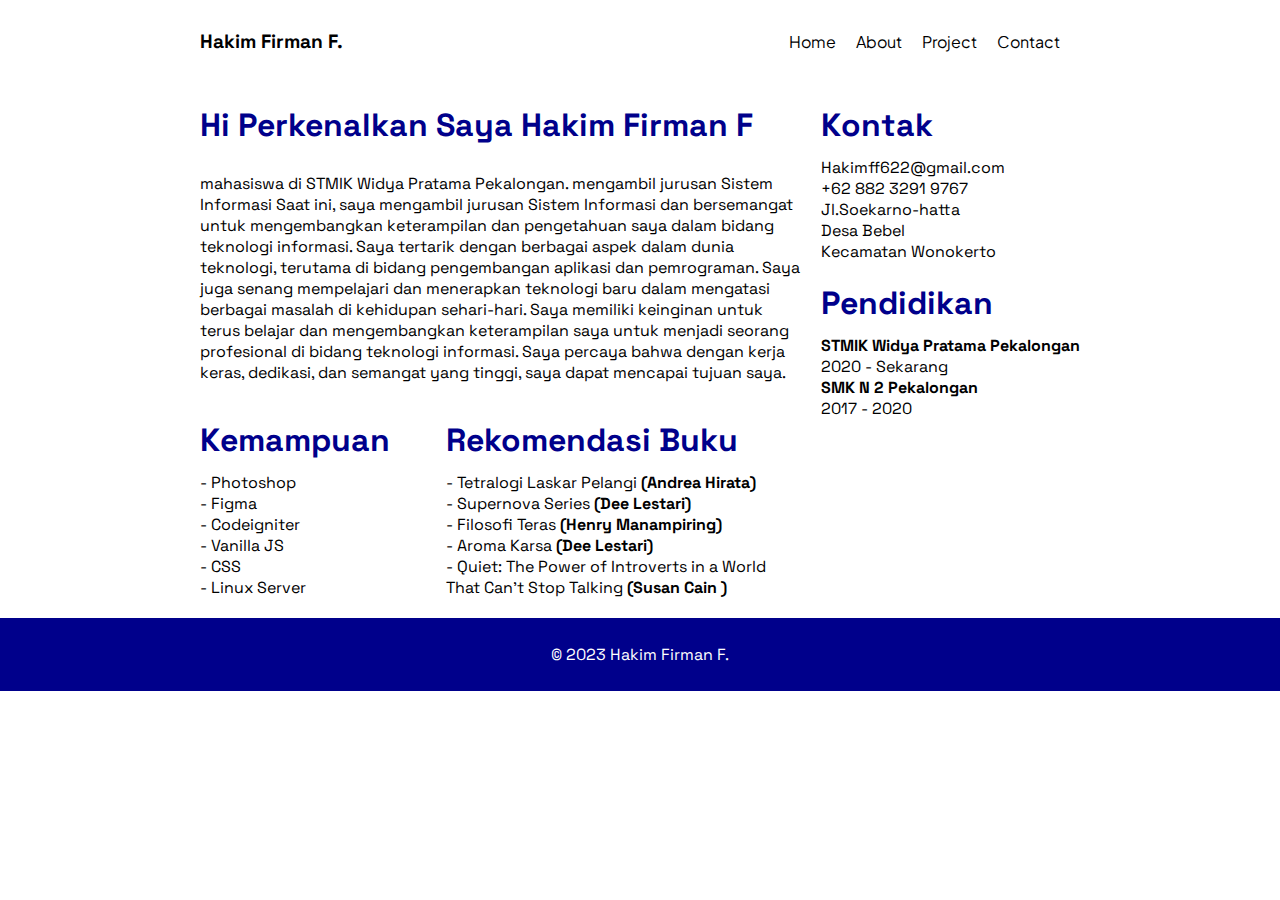
==== about.html @ 49509a7c "Initial commit" ====
<!DOCTYPE html>
<html>
  <head>
    <title>Hakim Firman</title>
    <link rel="stylesheet" type="text/css" href="style.css" />
    <link rel="preconnect" href="https://fonts.googleapis.com" />
    <link rel="preconnect" href="https://fonts.gstatic.com" crossorigin />
    <link rel="preconnect" href="https://fonts.googleapis.com" />
    <link rel="preconnect" href="https://fonts.gstatic.com" crossorigin />
    <link
      href="https://fonts.googleapis.com/css2?family=Plus+Jakarta+Sans:ital,wght@0,200;0,300;0,400;0,500;0,600;0,700;0,800;1,200;1,300;1,400;1,500;1,600;1,700;1,800&display=swap"
      rel="stylesheet"
    />
<link href="https://fonts.googleapis.com/css2?family=Space+Grotesk:wght@400;500;600;700&display=swap" rel="stylesheet">
<link href="https://fonts.googleapis.com/css2?family=VT323&display=swap" rel="stylesheet">
</head>
  <body>
  
    <header>
      <div class="container">
      <nav>
       
        <ul style="align-items: center">
          <li>
            <p class="nama">Hakim Firman F.</p>
          </li>
          <span class="kanan">
            <li><a class="navlink" href="index.html">Home</a></li>
            <li><a class="navlink" href="about.html">About</a></li>
            <li><a class="navlink" href="project.html">Project</a></li>
            <li><a class="navlink" href="#">Contact</a></li>
          </span>
        </ul>
     
      </nav>
    </div>
    </header>

    <main>
    <div class="container">
      <div class="grid-container">
      <div class="grid-item">
        <h1 class="judul">Hi Perkenalkan Saya Hakim Firman F </h1>
        <p>mahasiswa di STMIK Widya Pratama Pekalongan. mengambil jurusan Sistem Informasi
          Saat ini, saya mengambil jurusan Sistem Informasi dan bersemangat untuk mengembangkan keterampilan dan pengetahuan saya dalam bidang teknologi informasi.
                  Saya tertarik dengan berbagai aspek dalam dunia teknologi, terutama di bidang pengembangan aplikasi dan pemrograman. Saya juga senang mempelajari dan menerapkan teknologi baru dalam mengatasi berbagai masalah di kehidupan sehari-hari.
              
                  Saya memiliki keinginan untuk terus belajar dan mengembangkan keterampilan saya untuk menjadi seorang profesional di bidang teknologi informasi. Saya percaya bahwa dengan kerja keras, dedikasi, dan semangat yang tinggi, saya dapat mencapai tujuan saya.
              </p>
              <div class="grid-container">
                <div class="grid-item">
                  <h1 class="judul">Kemampuan</h1>
                  <ul>
                    <li>- Photoshop</li>
                    <li>- Figma</li>
                    <li>- Codeigniter</li>
                    <li>- Vanilla JS</li>
                    <li>- CSS</li>
                    <li>- Linux Server</li>
                  </ul>
                </div>
                <div class="grid-item">
                  <h1 class="judul">Rekomendasi Buku</h1>
                  <ul>
                    <li>- Tetralogi Laskar Pelangi <b>(Andrea Hirata)</b></li>
                    <li>- Supernova Series <b>(Dee Lestari)</b></li>
                    <li>- Filosofi Teras <b>(Henry Manampiring)</b></li>
                    <li>- Aroma Karsa <b>(Dee Lestari)</b></li>
                    <li>- Quiet: The Power of Introverts in a World <br>That Can't Stop Talking <b>(Susan Cain
                      )</b></li>
                  </ul>
                </div>
              </div>
      </div>
      <div class="grid-item">
        <h1 class="judul">Kontak</h1>
        <ul>
          <li>
            Hakimff622@gmail.com
          </li>
          <li> +62 882 3291 9767</li>
          <li>Jl.Soekarno-hatta</li>

          <li>Desa Bebel</li>
          <li>Kecamatan Wonokerto</li>
        </ul>
        <h1 class="judul">Pendidikan</h1>
        <ul>
          <li>
           <b>STMIK Widya Pratama Pekalongan</b>
          </li>
          <li> 2020 - Sekarang</li>
          <li>
            <b>SMK N 2 Pekalongan</b>
           </li>
           <li> 2017 - 2020</li>
        </ul>
        
      </div>
 
    </div>
  </div>
    </main>
    <footer>
      <p>&copy; 2023 Hakim Firman F.</p>
    </footer>
  </body>
</html>
---- style.css ----
/* Global Styles */

body {
	font-family: 'Space Grotesk', sans-serif;
	margin: 0;
	padding: 0;
}

.container {
	max-width: 1200px;
	margin: 0 200px;
	
	
}

/* Header Styles */

header {
	
	color: #fff;
	padding: 10px 0px;
	margin: 0 0;
	/* padding-bottom: 10px; */
}
header nav{
	margin-left: 0px 0px;
}


nav ul {
	list-style: none;
	margin: 0;
	padding: 0;
	display: flex;
   
}

.kanan{
    margin-left: auto;
}
nav li {
	margin-right: 20px;
    float: left;
    
}
.nama{
	color: #000000;
	font-family: 'Space Grotesk', sans-serif;
	font-weight: bolder;
	font-size: larger;
	margin-left: 0;
	padding-left: 0;
	
}
nav a {
   
	color: #000000;
	font-family: 'Plus Jakarta Sans', sans-serif;
	text-decoration: none;
	/* color: red; */
	/* font-weight: bolder; */
	/* border: #f00;
	border-width: 1PT; */
	
	

	
}
 .navlink:hover{
	border-bottom: 2px solid rgb(0, 17, 168) ;
	border-radius: 5px 5px 0 0;
}
.item h1 {
	font-size: 3em;
	margin: 0;
	font-family: 'Space Grotesk', sans-serif;
}


h2 {
	font-size: 2em;
	margin-top: 0;
}

ul {
	list-style: none;
	margin: 0;
	padding: 0;
}

.hero-banner{
	background-image: url(./img/banner.png);
	
	background-size: cover ;
	background-position:top right ;
	background-repeat: no-repeat;
	padding:  12vw 24px;
	margin-bottom: 0px;
	height: max-content;
	position: relative;
}
.hero-banner::after{
content: "";
position: absolute;
display: block;
top:0;
left: 0;
width: 100%;
height: 100%;
background-size: 500px;
background-repeat: no-repeat;
background-color: rgb(0, 0, 0,0.5);

}
.hero-text{
	position: relative;
	display: grid;
	grid-template-columns:subgrid ;
	grid-template-rows: auto auto ;
	z-index: 1;
	color: #ffffff;
}
.hero-text p{
	font-size: 18px;
	margin: 0;

	font-family: 'Plus Jakarta Sans', sans-serif;
}

li {
	/* margin-bottom: 5px; */
}

#info{
	text-align: center;

}
.judul{
	margin-bottom: 0px;
	/* background-color: red; */
	padding-bottom: 12px;
	color: darkblue;
}	
#info p{
	background-color:#f00 ;
	margin-top: 0px;
	font-size: 20px;
}

.link {
	background-color: #f00;
	color: #fff;
	text-decoration: none;
	padding: 5px 10px;
	/* margin-top: 100px ; */
	border: none;
	border-radius: 5px;
	cursor: pointer;
	font-size: x-large;
	font-family: 'VT323', monospace;
}

.link:hover {
	background-color: #fff;
	color: #f00;
}
.grid-container{
	display: grid;
	grid-template-columns: auto auto ;
	gap: 20px;
/* 	
	padding: 10px; */
	margin: 0px 0px;
}
/* .grid-item{

} */
footer {
	

	color: #fff;
	padding: 10px 0px;
	margin: 0 0;
	margin-top: 20px;
	background-color: darkblue;
	color: white;
	text-align: center;
  }
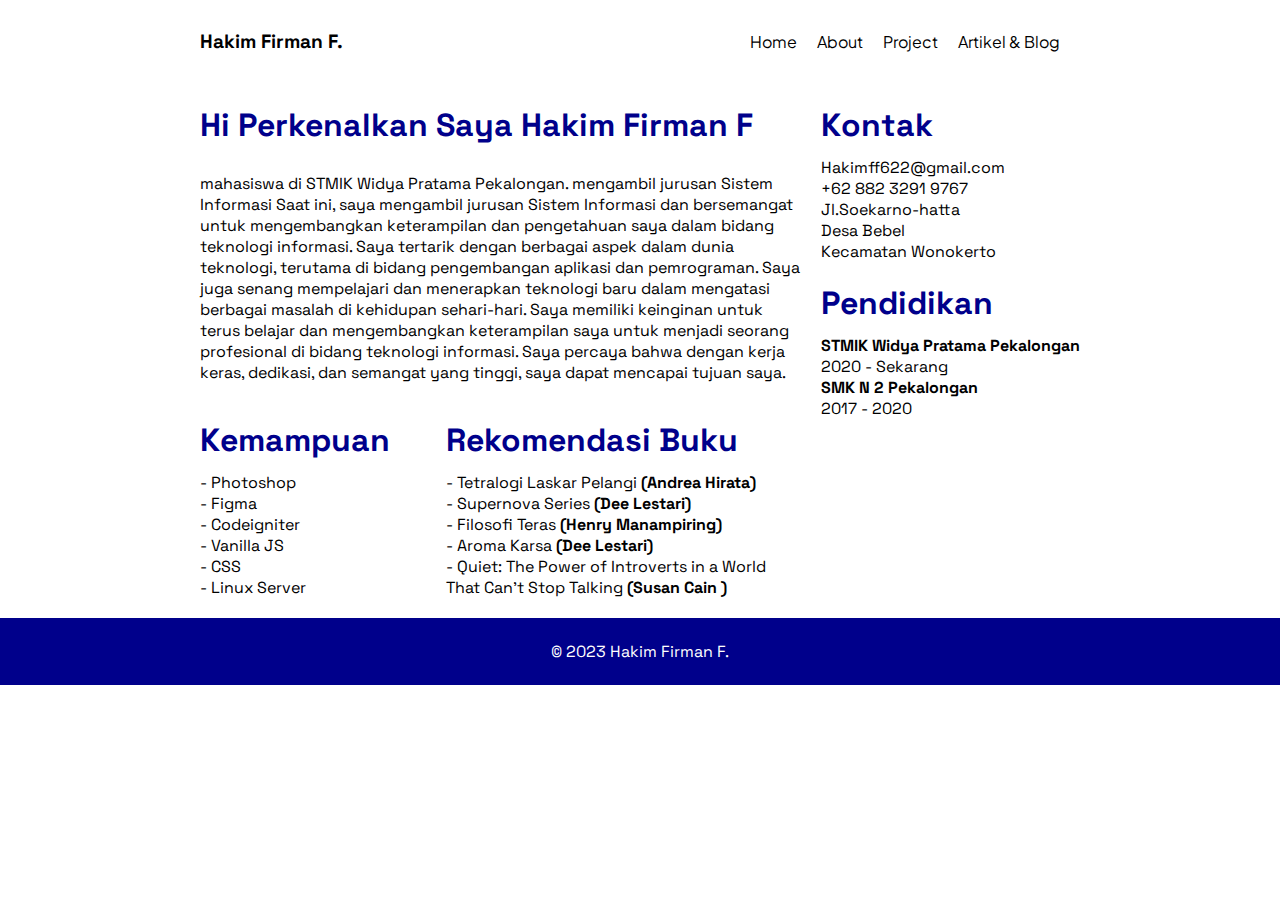
==== commit e4865afa: "artikel" ====
--- a/about.html
+++ b/about.html
@@ -28,7 +28,7 @@
             <li><a class="navlink" href="index.html">Home</a></li>
             <li><a class="navlink" href="about.html">About</a></li>
             <li><a class="navlink" href="project.html">Project</a></li>
-            <li><a class="navlink" href="#">Contact</a></li>
+            <li><a class="navlink" href="artikel.html">Artikel & Blog</a></li>
           </span>
         </ul>
      
@@ -37,7 +37,7 @@
     </header>
 
     <main>
-    <div class="container">
+    <div class="container ">
       <div class="grid-container">
       <div class="grid-item">
         <h1 class="judul">Hi Perkenalkan Saya Hakim Firman F </h1>
--- a/style.css
+++ b/style.css
@@ -154,6 +154,7 @@
 	padding: 5px 10px;
 	/* margin-top: 100px ; */
 	border: none;
+	margin-right: 10px;
 	border-radius: 5px;
 	cursor: pointer;
 	font-size: x-large;
@@ -175,14 +176,56 @@
 /* .grid-item{
 
 } */
+
+
+.card-container{
+	display: grid;
+	grid-template-columns: auto auto ;
+	justify-content: center;
+	padding : 10px;
+	/* background-color: darkblue; */
+	border-radius: 5px;
+	color: #ffffff;
+	justify-content: center;
+	align-items: center;
+	
+/* 	
+	padding: 10px; */
+	margin: 0px 0px;
+}
+.card-item{
+	padding: 10px 10px;
+
+}
+.card-item a{
+	float: right;
+	color: #fff;
+
+}
+
+.projek{
+	background-color: darkblue;
+	border-radius: 5px;
+	justify-content: center;
+	align-items: center;
+	display: flex;
+}
 footer {
 	
 
 	color: #fff;
-	padding: 10px 0px;
+	padding: 7px 0px;
 	margin: 0 0;
 	margin-top: 20px;
 	background-color: darkblue;
 	color: white;
 	text-align: center;
+	
+  }
+
+  .fixed{
+	position: fixed;
+	left: 0;
+	bottom: 0;
+	width: 100%;
   }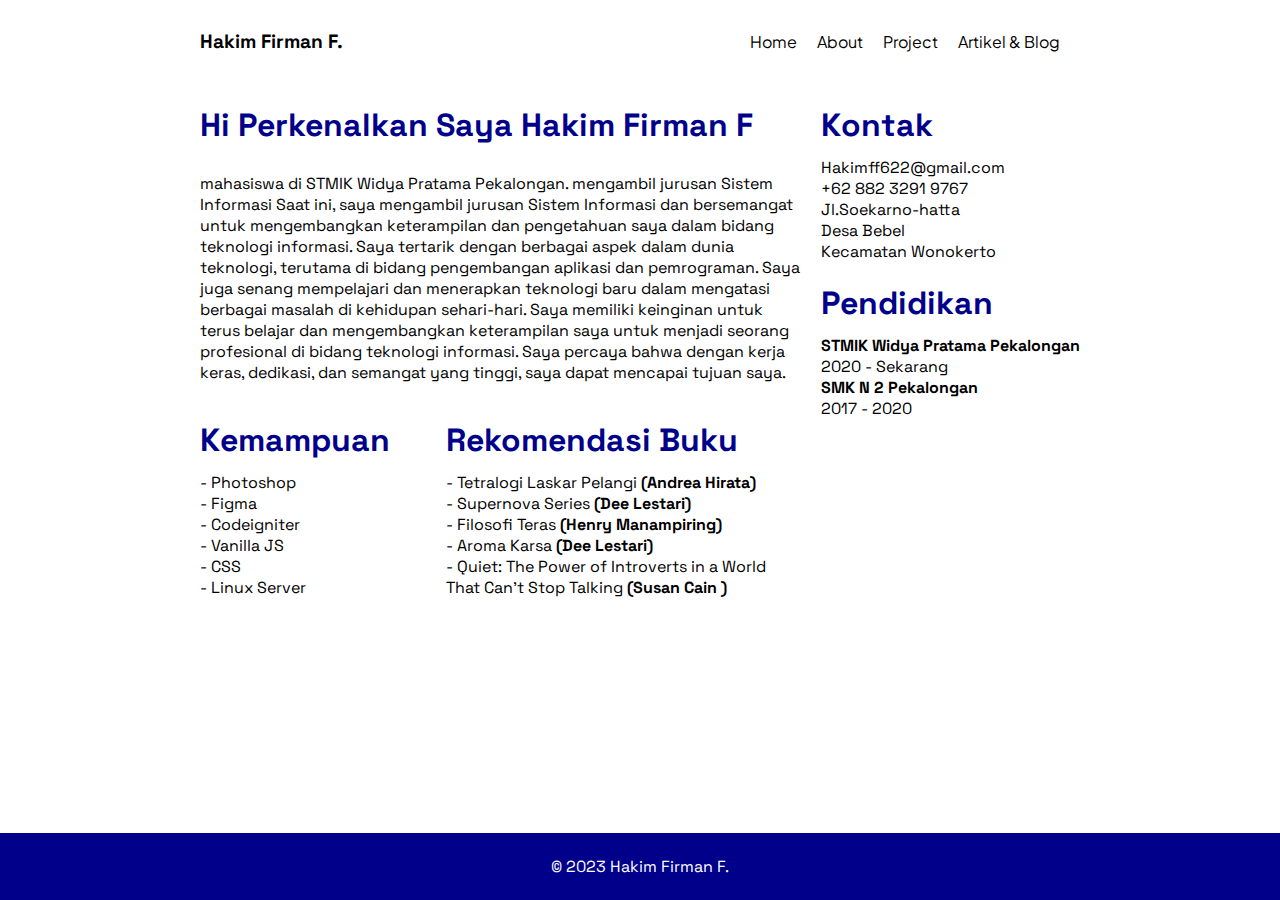
==== commit 27bbc789: "Update about.html" ====
--- a/about.html
+++ b/about.html
@@ -3,6 +3,7 @@
   <head>
     <title>Hakim Firman</title>
     <link rel="stylesheet" type="text/css" href="style.css" />
+    <link rel="icon" type="image/x-icon" href="./img/icon.png">
     <link rel="preconnect" href="https://fonts.googleapis.com" />
     <link rel="preconnect" href="https://fonts.gstatic.com" crossorigin />
     <link rel="preconnect" href="https://fonts.googleapis.com" />
@@ -101,7 +102,7 @@
     </div>
   </div>
     </main>
-    <footer>
+    <footer class="fixed">
       <p>&copy; 2023 Hakim Firman F.</p>
     </footer>
   </body>
--- a/style.css
+++ b/style.css
@@ -7,7 +7,7 @@
 }
 
 .container {
-	max-width: 1200px;
+/* 	max-width: 1200px; */
 	margin: 0 200px;
 	
 	
@@ -228,4 +228,4 @@
 	left: 0;
 	bottom: 0;
 	width: 100%;
-  }+  }
